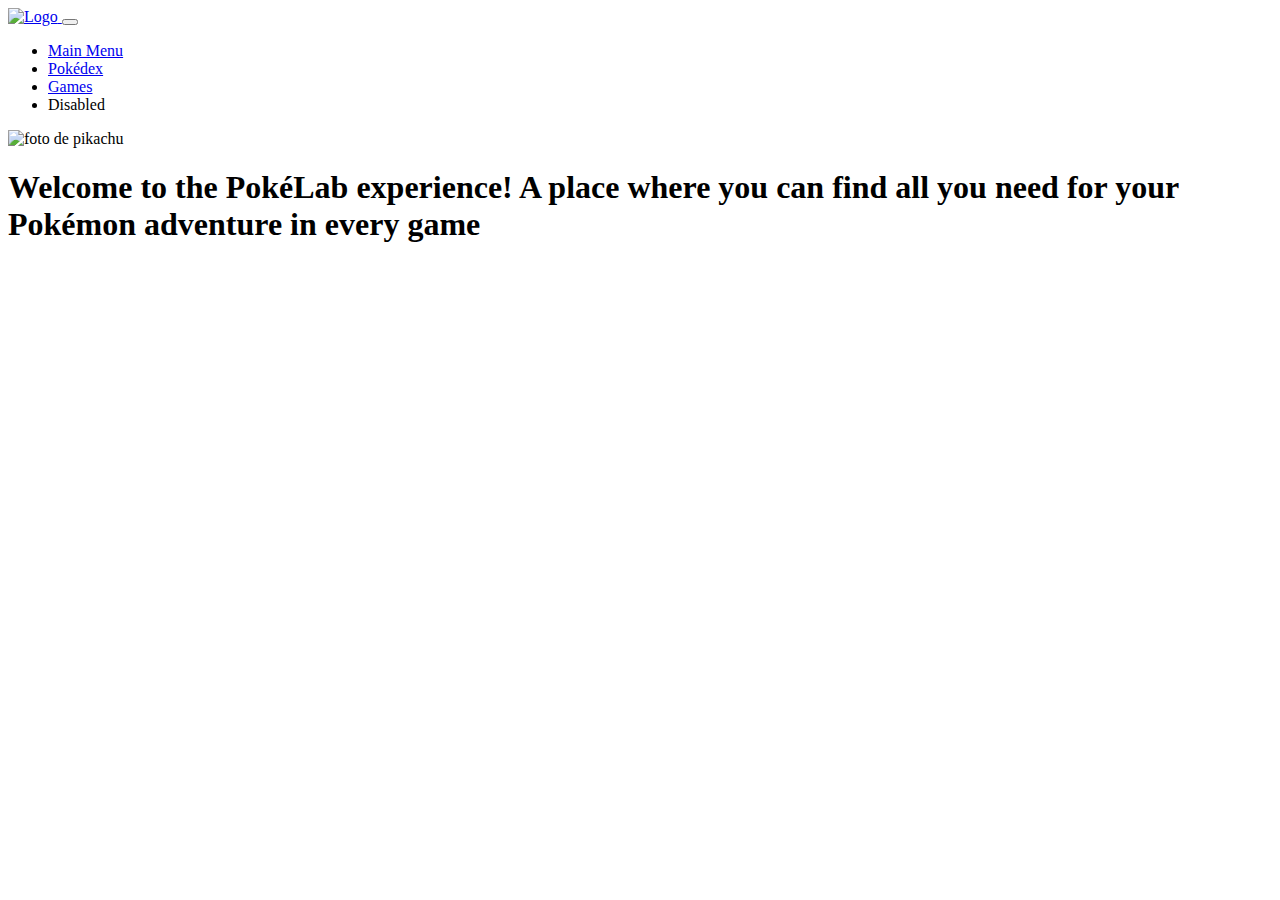
==== Pagina Web Final/pokemon_page_AAR/index.html @ d903603d "cuarto guardado" ====
<!doctype html>
<html lang="en">

<head>
  <meta charset="utf-8">
  <meta name="viewport" content="width=device-width, initial-scale=1">
  <title>ThePokelab</title>
  <link href="https://cdn.jsdelivr.net/npm/bootstrap@5.3.2/dist/css/bootstrap.min.css" rel="stylesheet"
    integrity="sha384-T3c6CoIi6uLrA9TneNEoa7RxnatzjcDSCmG1MXxSR1GAsXEV/Dwwykc2MPK8M2HN" crossorigin="anonymous">
    <link rel="preconnect" href="https://fonts.googleapis.com">
    <link rel="preconnect" href="https://fonts.gstatic.com" crossorigin>
    <link href="https://fonts.googleapis.com/css2?family=Poppins:wght@300;400;600;700&family=Titillium+Web:wght@400;700&display=swap" rel="stylesheet">

</head>

<body>
  <nav class="navbar navbar-expand-lg bg-body-tertiary">
    <div class="container-fluid">
      <a class="navbar-brand" href="#">
        <img src="/imagenes/1x/Artboard 2imagen logo.png" alt="Logo" width="400" height="57.78"
          class="d-inline-block align-text-top">
      </a>
      <button class="navbar-toggler" type="button" data-bs-toggle="collapse" data-bs-target="#navbarNav"
        aria-controls="navbarNav" aria-expanded="false" aria-label="Toggle navigation">
        <span class="navbar-toggler-icon"></span>
      </button>
      <div class="collapse navbar-collapse" id="navbarNav">
        <ul class="navbar-nav">
          <li class="nav-item">
            <a class="nav-link active" aria-current="page" href="#main menu">Main Menu</a>
          </li>
          <li class="nav-item">
            <a class="nav-link" href="#pokedex">Pokédex</a>
          </li>
          <li class="nav-item">
            <a class="nav-link" href="#games">Games</a>
          </li>
          <li class="nav-item">
            <a class="nav-link disabled" aria-disabled="true">Disabled</a>
          </li>
        </ul>
      </div>
    </div>
  </nav>
  <div class="imagen-picacku">
    <img src="" alt="foto de pikachu">
    <h1>Welcome to the PokéLab experience!
      A place where you can find all you need for 
      your Pokémon adventure in every game</h1>
  </div>
  <script src="https://cdn.jsdelivr.net/npm/bootstrap@5.3.2/dist/js/bootstrap.bundle.min.js"
    integrity="sha384-C6RzsynM9kWDrMNeT87bh95OGNyZPhcTNXj1NW7RuBCsyN/o0jlpcV8Qyq46cDfL"
    crossorigin="anonymous"></script>
</body>

</html>
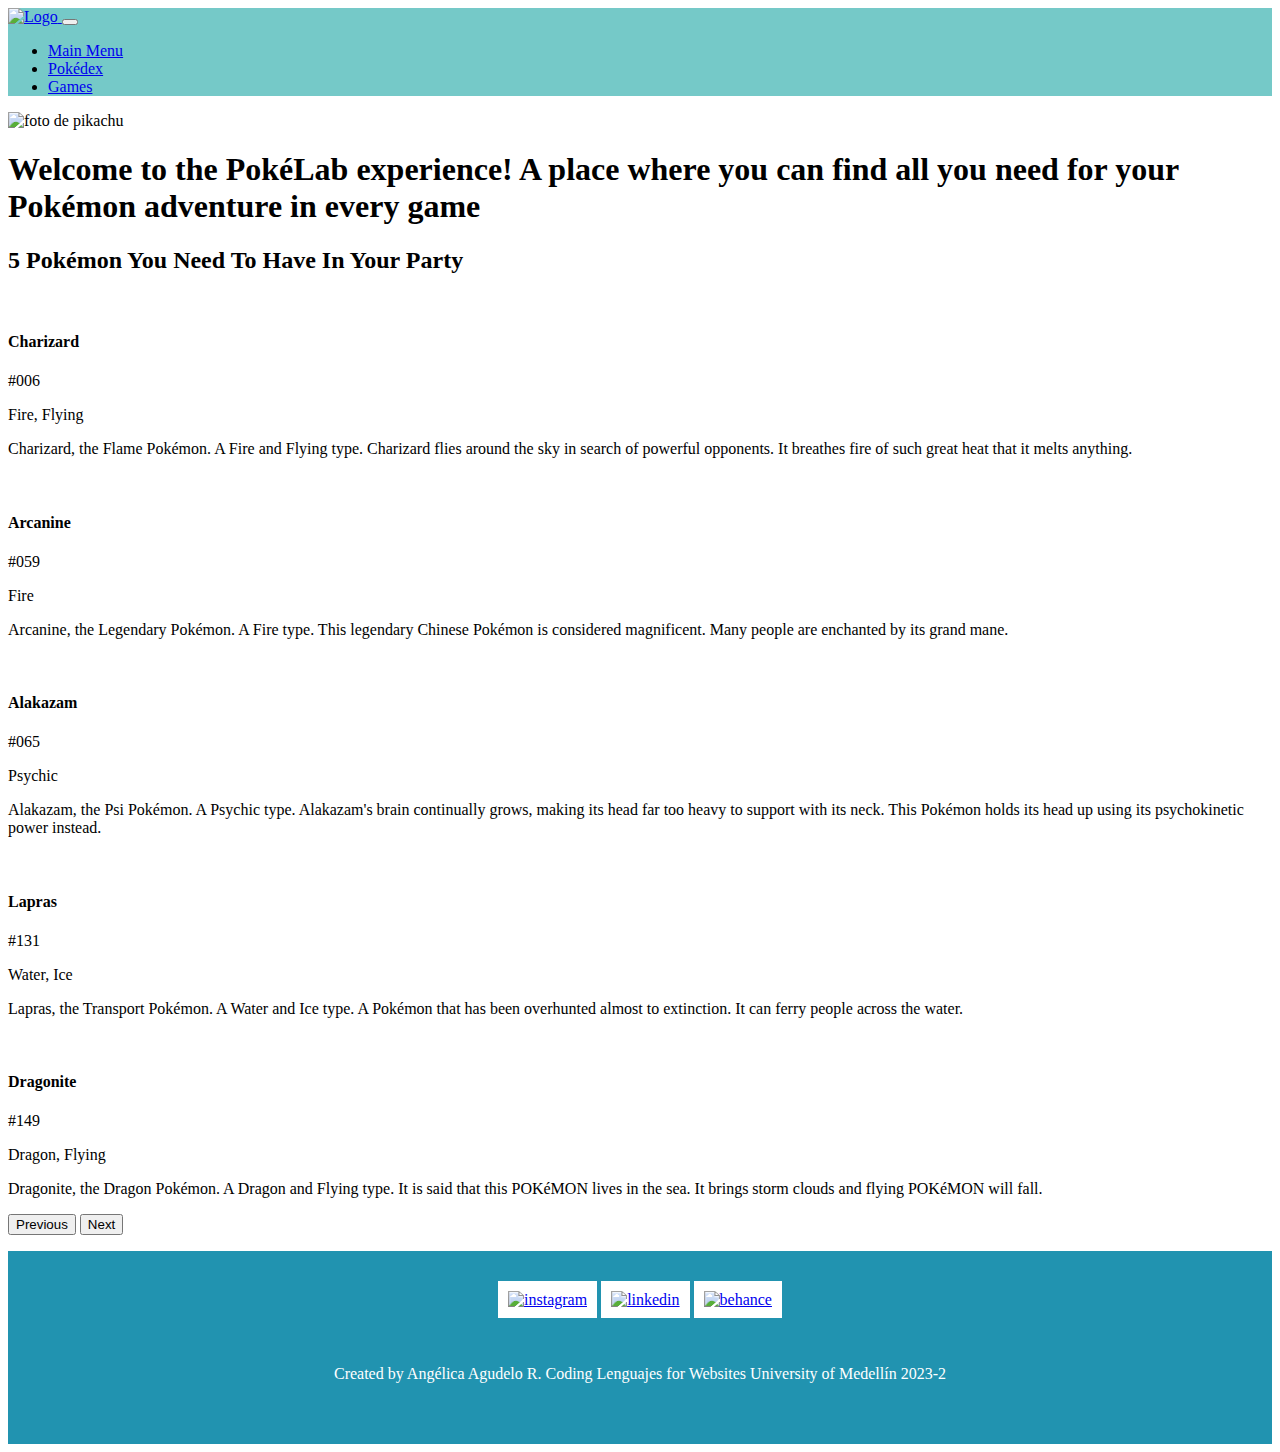
==== commit 8d3938ea: "quinto guardado" ====
--- a/Pagina Web Final/pokemon_page_AAR/index.html
+++ b/Pagina Web Final/pokemon_page_AAR/index.html
@@ -7,17 +7,20 @@
   <title>ThePokelab</title>
   <link href="https://cdn.jsdelivr.net/npm/bootstrap@5.3.2/dist/css/bootstrap.min.css" rel="stylesheet"
     integrity="sha384-T3c6CoIi6uLrA9TneNEoa7RxnatzjcDSCmG1MXxSR1GAsXEV/Dwwykc2MPK8M2HN" crossorigin="anonymous">
-    <link rel="preconnect" href="https://fonts.googleapis.com">
-    <link rel="preconnect" href="https://fonts.gstatic.com" crossorigin>
-    <link href="https://fonts.googleapis.com/css2?family=Poppins:wght@300;400;600;700&family=Titillium+Web:wght@400;700&display=swap" rel="stylesheet">
+  <link rel="preconnect" href="https://fonts.googleapis.com">
+  <link rel="preconnect" href="https://fonts.gstatic.com" crossorigin>
+  <link
+    href="https://fonts.googleapis.com/css2?family=Poppins:wght@300;400;600;700&family=Titillium+Web:wght@400;700&display=swap"
+    rel="stylesheet">
+  <link rel="stylesheet" href="style.css">
 
 </head>
 
 <body>
   <nav class="navbar navbar-expand-lg bg-body-tertiary">
     <div class="container-fluid">
-      <a class="navbar-brand" href="#">
-        <img src="/imagenes/1x/Artboard 2imagen logo.png" alt="Logo" width="400" height="57.78"
+      <a class="navbar-brand" href="/index.html">
+        <img src="/assets[1]/assets/Artboard 2pokelab logo.png" alt="Logo" width="400" height="57.78"
           class="d-inline-block align-text-top">
       </a>
       <button class="navbar-toggler" type="button" data-bs-toggle="collapse" data-bs-target="#navbarNav"
@@ -27,26 +30,149 @@
       <div class="collapse navbar-collapse" id="navbarNav">
         <ul class="navbar-nav">
           <li class="nav-item">
-            <a class="nav-link active" aria-current="page" href="#main menu">Main Menu</a>
+            <a class="nav-link" href="/index.html">Main Menu</a>
           </li>
           <li class="nav-item">
-            <a class="nav-link" href="#pokedex">Pokédex</a>
+            <a class="nav-link" href="/index2.html">Pokédex</a>
           </li>
           <li class="nav-item">
             <a class="nav-link" href="#games">Games</a>
-          </li>
-          <li class="nav-item">
-            <a class="nav-link disabled" aria-disabled="true">Disabled</a>
           </li>
         </ul>
       </div>
     </div>
   </nav>
   <div class="imagen-picacku">
-    <img src="" alt="foto de pikachu">
-    <h1>Welcome to the PokéLab experience!
-      A place where you can find all you need for 
+    <img src="/assets[1]/assets/pikachuuu.png" class="img-fluid" alt="foto de pikachu" width="500" height="500">
+    <h1 class="text-start">Welcome to the PokéLab experience!
+      A place where you can find all you need for
       your Pokémon adventure in every game</h1>
+  </div>
+  <div id="carouselExample" class="carousel slide">
+    <h2>5 Pokémon You Need To Have In Your Party</h2>
+    <div class="carousel-inner">
+      <div class="carousel-item active">
+        <article class="pokemon-item">
+          <div class="image-wrapper">
+            <img src="https://assets.pokemon.com/assets/cms2/img/pokedex/full/006.png" alt="" />
+          </div>
+          <div class="content">
+            <h4>Charizard</h4>
+            <div class="poke-info">
+              <div class="poke-num">
+                <p class="score">#006</p>
+              </div>
+              <span class="type">Fire, Flying</span>
+            </div>
+            <p class="description">
+              Charizard, the Flame Pokémon. A Fire and Flying type. Charizard flies around the sky in search of powerful
+              opponents. It breathes fire of such great heat that it melts anything.
+            </p>
+          </div>
+        </article>
+      </div>
+      <div class="carousel-item">
+        <article class="pokemon-item">
+          <div class="image-wrapper">
+            <img src="https://assets.pokemon.com/assets/cms2/img/pokedex/full/059.png" alt="" />
+          </div>
+          <div class="content">
+            <h4>Arcanine</h4>
+            <div class="poke-info">
+              <div class="poke-num">
+                <p class="score">#059</p>
+              </div>
+              <span class="type">Fire</span>
+            </div>
+            <p class="description">
+              Arcanine, the Legendary Pokémon. A Fire type. This legendary Chinese Pokémon is considered magnificent.
+              Many people are enchanted by its grand mane.
+            </p>
+          </div>
+        </article>
+      </div>
+      <div class="carousel-item">
+        <article class="pokemon-item">
+          <div class="image-wrapper">
+            <img src="https://assets.pokemon.com/assets/cms2/img/pokedex/full/065.png" alt="" />
+          </div>
+          <div class="content">
+            <h4>Alakazam</h4>
+            <div class="poke-info">
+              <div class="poke-num">
+                <p class="score">#065</p>
+              </div>
+              <span class="type">Psychic</span>
+            </div>
+            <p class="description">
+              Alakazam, the Psi Pokémon. A Psychic type. Alakazam's brain continually grows, making its head far too
+              heavy to support with its neck. This Pokémon holds its head up using its psychokinetic power instead.
+            </p>
+          </div>
+        </article>
+      </div>
+      <div class="carousel-item">
+        <article class="pokemon-item">
+          <div class="image-wrapper">
+            <img src="https://assets.pokemon.com/assets/cms2/img/pokedex/full/131.png" alt="" />
+          </div>
+          <div class="content">
+            <h4>Lapras</h4>
+            <div class="poke-info">
+              <div class="poke-num">
+                <p class="score">#131</p>
+              </div>
+              <span class="type">Water, Ice</span>
+            </div>
+            <p class="description">
+              Lapras, the Transport Pokémon. A Water and Ice type. A Pokémon that has been overhunted almost to
+              extinction. It can ferry people across the water.
+            </p>
+          </div>
+        </article>
+      </div>
+      <div class="carousel-item">
+        <article class="pokemon-item">
+          <div class="image-wrapper">
+            <img src="https://assets.pokemon.com/assets/cms2/img/pokedex/full/149.png" alt="" />
+          </div>
+          <div class="content">
+            <h4>Dragonite</h4>
+            <div class="poke-info">
+              <div class="poke-num">
+                <p class="score">#149</p>
+              </div>
+              <span class="type">Dragon, Flying</span>
+            </div>
+            <p class="description">
+              Dragonite, the Dragon Pokémon. A Dragon and Flying type. It is said that this POKéMON lives in the sea. It
+              brings storm clouds and flying POKéMON will fall.
+            </p>
+          </div>
+        </article>
+      </div>
+    </div>
+    <button class="carousel-control-prev" type="button" data-bs-target="#carouselExample" data-bs-slide="prev">
+      <span class="carousel-control-prev-icon" aria-hidden="true"></span>
+      <span class="visually-hidden">Previous</span>
+    </button>
+    <button class="carousel-control-next" type="button" data-bs-target="#carouselExample" data-bs-slide="next">
+      <span class="carousel-control-next-icon" aria-hidden="true"></span>
+      <span class="visually-hidden">Next</span>
+    </button>
+  </div>
+  <div class="social-media">
+    <ul>
+      <a class="social-link" href="https://www.instagram.com/angie_did_this/"><img src="/assets[1]/assets/new-Instagram-logo-white-glyph.png"
+          alt="instagram"></a>
+      <a class="social-link" href="#"><img src="assets/1269936_linkedin_social_social media_icon.svg"
+          alt="linkedin"></a>
+      <a class="social-link" href="#"><img src="assets/104465_behance_portfolio_icon.svg" alt="behance"></a>
+    </ul>
+    <p>Created by Angélica Agudelo R.
+      Coding Lenguajes for Websites
+      University of Medellín
+      2023-2</p>
   </div>
   <script src="https://cdn.jsdelivr.net/npm/bootstrap@5.3.2/dist/js/bootstrap.bundle.min.js"
     integrity="sha384-C6RzsynM9kWDrMNeT87bh95OGNyZPhcTNXj1NW7RuBCsyN/o0jlpcV8Qyq46cDfL"
--- a/Pagina Web Final/pokemon_page_AAR/style.css
+++ b/Pagina Web Final/pokemon_page_AAR/style.css
@@ -0,0 +1,34 @@
+ @import url('https://fonts.googleapis.com/css2?family=Titillium+Web:wght@400;700&display=swap');
+
+ .container-fluid {
+   background-color: #75C9C8;
+ }
+
+ .social-media {
+  background-color: #2193B0;
+  color: #FFF;
+  text-align: center;
+  font-size: 16px;
+  font-style: normal;
+  font-weight: 400;
+  line-height: normal;
+  padding-bottom: 45px;
+}
+
+.social-media ul {
+  align-items: center;
+  justify-content: center;
+  padding: 40px 133px;
+}
+
+.social-media ul a img{
+  width: 40px;
+}
+
+.social-link{
+  width: 40px;
+  height: 40px;
+  background-color: #fff;
+  padding: 10px;
+  border-radius: 50px;
+}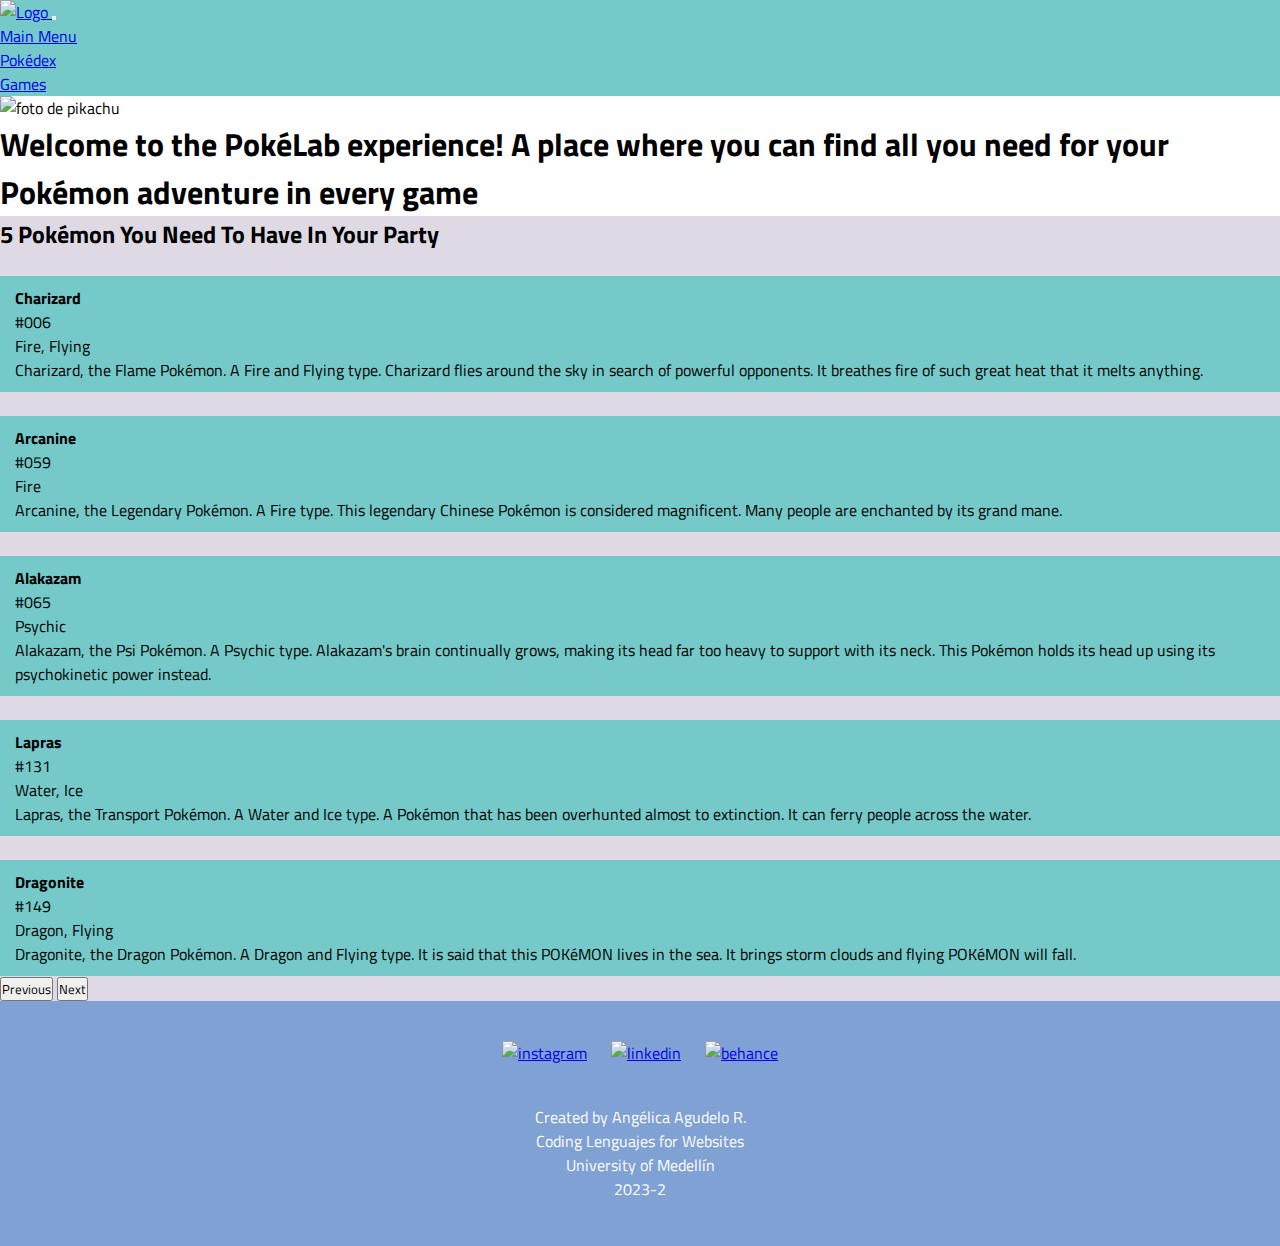
==== commit 406623ed: "sexto guardado" ====
--- a/Pagina Web Final/pokemon_page_AAR/index.html
+++ b/Pagina Web Final/pokemon_page_AAR/index.html
@@ -4,7 +4,7 @@
 <head>
   <meta charset="utf-8">
   <meta name="viewport" content="width=device-width, initial-scale=1">
-  <title>ThePokelab</title>
+  <title>The Pokelab</title>
   <link href="https://cdn.jsdelivr.net/npm/bootstrap@5.3.2/dist/css/bootstrap.min.css" rel="stylesheet"
     integrity="sha384-T3c6CoIi6uLrA9TneNEoa7RxnatzjcDSCmG1MXxSR1GAsXEV/Dwwykc2MPK8M2HN" crossorigin="anonymous">
   <link rel="preconnect" href="https://fonts.googleapis.com">
@@ -13,6 +13,7 @@
     href="https://fonts.googleapis.com/css2?family=Poppins:wght@300;400;600;700&family=Titillium+Web:wght@400;700&display=swap"
     rel="stylesheet">
   <link rel="stylesheet" href="style.css">
+  <link rel="icon" type="image/x-icon" href="/assets[1]/assets/pokeball_icon_136305.ico">
 
 </head>
 
@@ -36,7 +37,7 @@
             <a class="nav-link" href="/index2.html">Pokédex</a>
           </li>
           <li class="nav-item">
-            <a class="nav-link" href="#games">Games</a>
+            <a class="nav-link" href="/index3.html">Games</a>
           </li>
         </ul>
       </div>
@@ -163,16 +164,17 @@
   </div>
   <div class="social-media">
     <ul>
-      <a class="social-link" href="https://www.instagram.com/angie_did_this/"><img src="/assets[1]/assets/new-Instagram-logo-white-glyph.png"
-          alt="instagram"></a>
-      <a class="social-link" href="#"><img src="assets/1269936_linkedin_social_social media_icon.svg"
-          alt="linkedin"></a>
-      <a class="social-link" href="#"><img src="assets/104465_behance_portfolio_icon.svg" alt="behance"></a>
+      <a class="social-link" href="https://www.instagram.com/angie_did_this/"><img
+          src="/assets[1]/assets/new-Instagram-logo-white-glyph.png" alt="instagram" target="_blank"></a>
+      <a class="social-link" href="https://www.linkedin.com/in/ang%C3%A9lica-agudelo-ram%C3%ADrez-30a64a234/"><img
+          src="/assets[1]/assets/displaying-19-gallery-images-for-linkedin-logo-png-25.png" alt="linkedin"></a>
+      <a class="social-link" href="https://www.behance.net/angelicaagudelo2"><img
+          src="/assets[1]/assets/behance-2-logo-black-and-white.png" alt="behance"></a>
     </ul>
-    <p>Created by Angélica Agudelo R.
-      Coding Lenguajes for Websites
-      University of Medellín
-      2023-2</p>
+    <p>Created by Angélica Agudelo R.</p>
+    <p>Coding Lenguajes for Websites</p>
+    <p>University of Medellín</p>
+    <p>2023-2</p>
   </div>
   <script src="https://cdn.jsdelivr.net/npm/bootstrap@5.3.2/dist/js/bootstrap.bundle.min.js"
     integrity="sha384-C6RzsynM9kWDrMNeT87bh95OGNyZPhcTNXj1NW7RuBCsyN/o0jlpcV8Qyq46cDfL"
--- a/Pagina Web Final/pokemon_page_AAR/style.css
+++ b/Pagina Web Final/pokemon_page_AAR/style.css
@@ -1,11 +1,26 @@
- @import url('https://fonts.googleapis.com/css2?family=Titillium+Web:wght@400;700&display=swap');
+* {
+  margin: 0;
+  padding: 0;
+  font-family: 'Titillium Web', sans-serif;
+}
 
- .container-fluid {
-   background-color: #75C9C8;
- }
+.container-fluid {
+  background-color: #75C9C8;
+}
 
- .social-media {
-  background-color: #2193B0;
+#carouselExample {
+  background-color: #DED9E2;
+}
+
+.content {
+  padding: 10px 15px;
+  margin: auto;
+  background-color: #75C9C8;
+}
+
+
+.social-media {
+  background-color: #80A1D4;
   color: #FFF;
   text-align: center;
   font-size: 16px;
@@ -21,14 +36,13 @@
   padding: 40px 133px;
 }
 
-.social-media ul a img{
-  width: 40px;
+.social-media ul a img {
+  width: 70px;
 }
 
-.social-link{
+.social-link {
   width: 40px;
   height: 40px;
-  background-color: #fff;
   padding: 10px;
-  border-radius: 50px;
+  border-radius: 50px;
 }